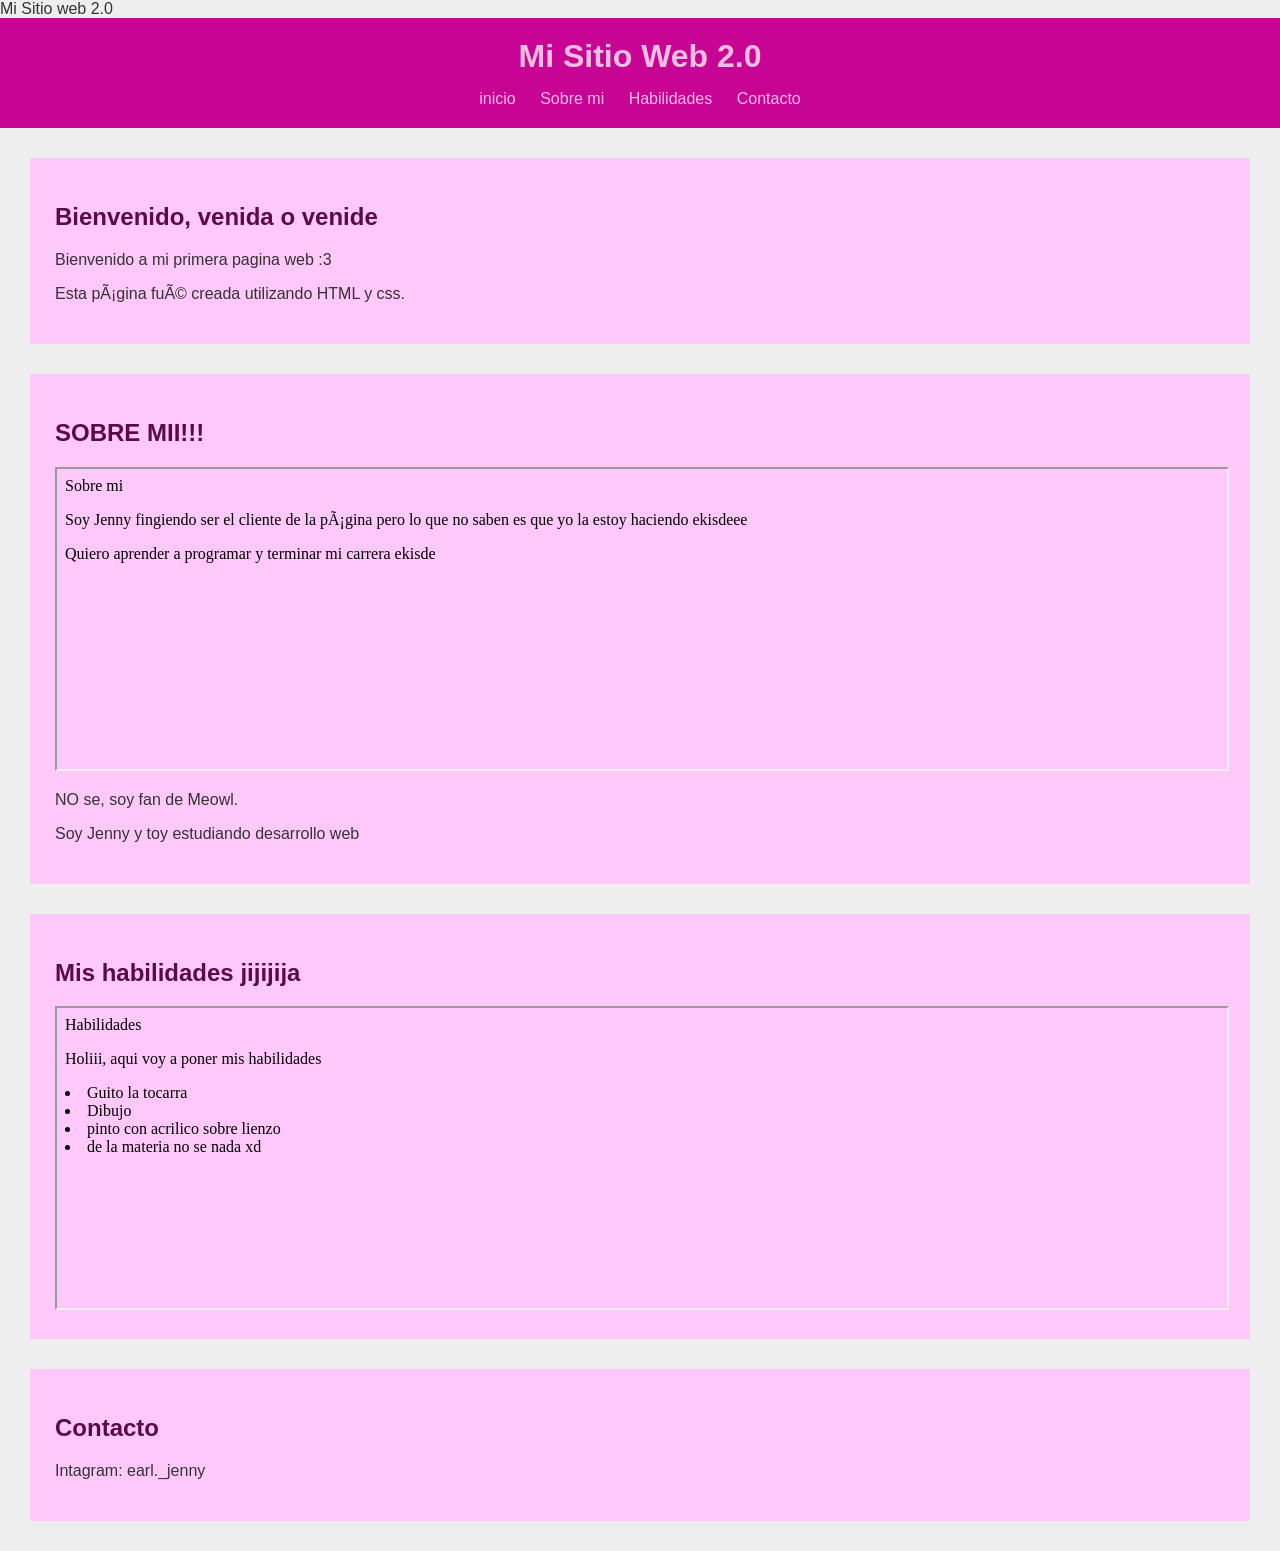
==== Practica 3/index.html @ 5f0f3c7b "Add files via upload" ====
<!DOCTYPE html>
<html lang="es">
    <head>
        <meta charset="UFT-8">
        <meta name="viwport" content="widtm=devise-width, initial-scale=1.0">
        <tittle>Mi Sitio web 2.0</tittle>
        <link rel="stylesheet" href="style.css">
    </head>
    <body>
        <header>
            <h1>Mi Sitio Web 2.0</h1>
            <nav>
                <a href="#inicio">inicio</a>
                <a href="#Sobremi">Sobre mi</a>
                <a href="habil">Habilidades</a>
                <a href="#contacto">Contacto</a>
            </nav>
            
        </header>

        <main>
            <section id="inicio">
                <h2>Bienvenido, venida o venide</h2>
                <p>Bienvenido a mi primera pagina web :3

                </p>
                <p>Esta página fué creada utilizando HTML y css.

                </p>
            </section>

            <section id="Sobre-mi">
                <h2>SOBRE MII!!!</h2>

                <iframe
                src="aboutme.html"
                width="100%"
                height="300">
                </iframe>

            

                <p>
                    NO se, soy fan de Meowl.
                </p>

                <p>Soy Jenny y toy estudiando desarrollo web</p>

            </section>

            <section id="habilidades">
                <h2>Mis habilidades jijijija</h2>

                  <iframe
                  src="skills.html"
                  width="100%"
                  height="300">
                  </iframe>

                <u1>
            
                </u1>
            </section>

            <section id="contacto">
                <h2>Contacto</h2>

                <p>
                    Intagram:
                    earl._jenny
                </p>
                
            </section>
        </main>
    </body>
</html>
---- Practica 3/style.css ----
body {

    margin: 0;

    font-family: Arial, sans-serif;

    background-color: #eeeeee;

    color: #333333;
}


header {

    background-color: #c80494;

    color: rgb(243, 190, 223);

    padding: 20px;

    text-align: center;
}


header h1 {

    margin: 0 0 15px 0;

}


nav a {

    color: rgb(255, 186, 228);

    text-decoration: none;

    margin: 0 10px;

}


nav a:hover {

    text-decoration: underline;

}


section {

    background-color: rgb(255, 200, 250);

    margin: 30px;

    padding: 25px;

}


section h2 {

    color: #5b0949;

}


footer {

    background-color: #571d43;

    color: white;

    text-align: center;

    padding: 15px;

}
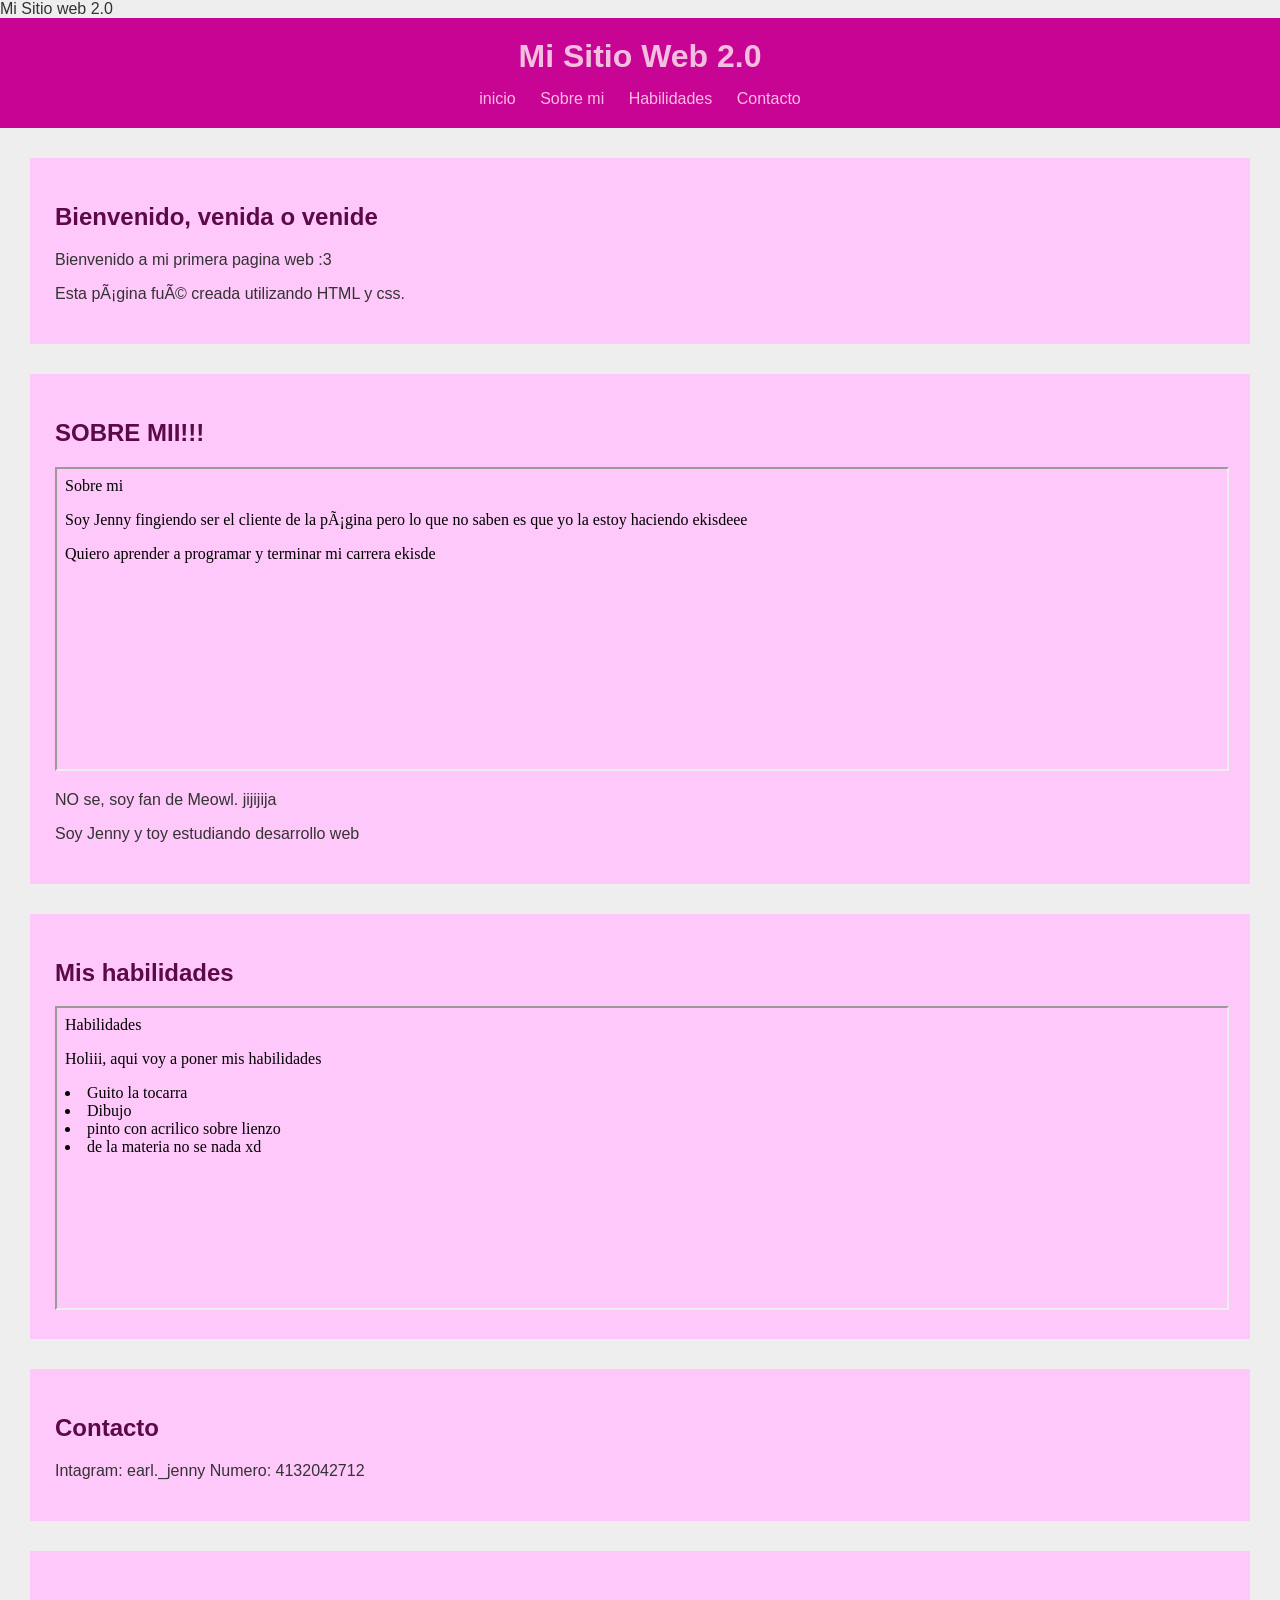
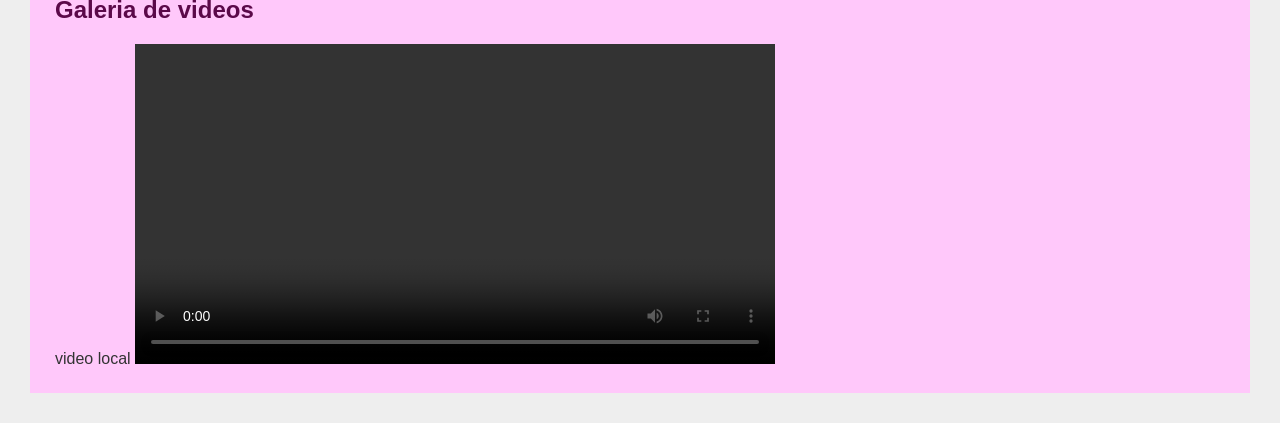
==== commit a56866b4: "Add files via upload" ====
--- a/Practica 3/index.html
+++ b/Practica 3/index.html
@@ -41,7 +41,7 @@
             
 
                 <p>
-                    NO se, soy fan de Meowl.
+                    NO se, soy fan de Meowl. jijijija
                 </p>
 
                 <p>Soy Jenny y toy estudiando desarrollo web</p>
@@ -49,7 +49,7 @@
             </section>
 
             <section id="habilidades">
-                <h2>Mis habilidades jijijija</h2>
+                <h2>Mis habilidades</h2>
 
                   <iframe
                   src="skills.html"
@@ -68,9 +68,26 @@
                 <p>
                     Intagram:
                     earl._jenny
+                    Numero:
+                    4132042712                    
                 </p>
                 
             </section>
+
         </main>
+
+        <section id="videos">
+            <h2>Galeria de videos</h2>
+            <div class="contenedor-videos">
+                <!--OPCION1-->
+                <div class="tarjeta-video">
+                    video local
+                    <video controls width="640">
+                        <source src="meowl-soul.mp4" type="video/mp4">
+
+                    </video>
+                </div>
+            </div>
+        </section>
     </body>
 </html>
